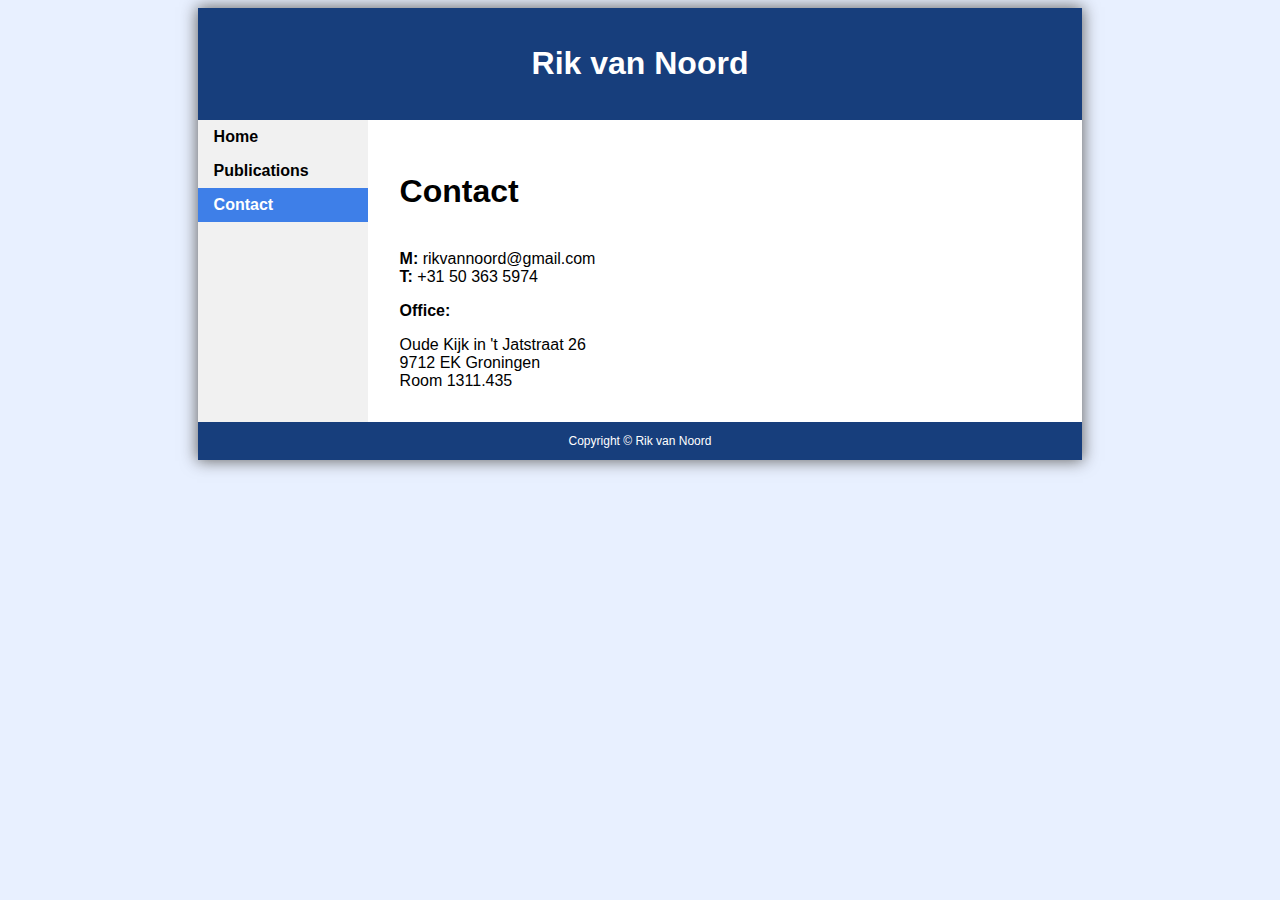
==== contact.html @ da8028bf "Moved website" ====
<!DOCTYPE html>
<html>
<head>
<link href="style.css" rel="stylesheet" type="text/css"/>
</head>
<body>

<div class="container">

<header>
   <h1>Rik van Noord</h1>
</header>
  
<nav>
  <ul>  
  <li><a style="cursor:pointer" onclick="window.location.href='index.html'">Home</a></li> 
  <li><a style="cursor:pointer" onclick="window.location.href='publications.html'">Publications</a></li>
  <li><a class="active" style="cursor:pointer" onclick="window.location.href='contact.html'">Contact</a></li>
  <!-- <li><a style="cursor:pointer" onclick="window.location.href='http://www.annadekoster.nl/rik/misc.html'">Misc</a></li> -->
  </ul>
</nav>

<article>
  <h1>Contact</h1>
  
  <p> <br>
	  <b>M:</b> rikvannoord@gmail.com<br>
	 <b>T:</b> +31 50 363 5974</p>
  <p><b>Office:</b></p>
  Oude Kijk in 't Jatstraat 26 <br>
  9712 EK Groningen <br>
  Room 1311.435 <br>
	
</article>

<footer>Copyright &copy; Rik van Noord</footer>

</div>

</body>
</html>
---- style.css ----
/* Voor het tekstvak */
div.container {
    width: 70%;
    /*border: 1px solid gray;*/
    margin: 0 auto;
    background-color: #f1f1f1;  /*hiermee kun je de kleur van het menu aanpassen*/
	box-shadow:  0px  0px  15px  1px  #666;
}

/* Voor de achtergrond en lettertype van alle tekst */
body {
   background-color: #e8f0ff; 
   font-family: "Arial";
}

header{
    padding: 1em;
    color: white;
    background-color: #173e7c;
    clear: left;
    text-align: center;
}

 footer {
    padding: 1em;
    color: white;
    background-color: #173e7c;
    clear: left;
    text-align: center;
	font-size: 12px;
}

/* Code voor tekstvak */

article {
    margin-left: 170px;
    padding: 2em;
    overflow: hidden;
    background-color: white; 
	text-align: justify;
    
}


/*Code voor het menu*/
nav {
    float: left;
    width: 160px;
    margin: 0;
	font-weight: bold;
}

ul {
    list-style-type: none;
    margin: 0;
    padding: 0;
    width: 170px;
    background-color: #f1f1f1;
	
}


li a {
    display: block;
    color: #000;
    padding: 8px 16px;
    text-decoration: none;
	
}

li a.active {
    background-color: #3e7fe8;
    color: white;
	padding: 8px 16px;
	
}

li a:hover:not(.active) {
    background-color: #555;
    color: white;
	
}


/*Code voor menu items met dropdown menu */
.dropbtn {
    background-color: #f1f1f1;
    font-family: "Arial";
    text-align: left;
    padding: 8px 16px;
    font-size: 16px;
    border: none;
    cursor: pointer;
    width:170px;
	font-weight: bold;
	

}

.dropbtn2 {
    background-color: #3e7fe8;
    font-family: "Arial";
    text-align: left;
    padding: 8px 16px;
    font-size: 16px;
    border: none;
    cursor: pointer;
    width:170px;
    color: white;
	font-weight: bold;
	

}

.dropdown {
    position: relative;
    display: inline-block;
   
}

.dropdown-content {
    display: none;
    position: absolute;
    left:100%;
    top: -0px;
    background-color: #f1f1f1;
    min-width: 160px;
    box-shadow: 0px 8px 16px 0px rgba(0,0,0,0.2);
	
}

.dropdown-content a {
    color: black;
    padding: 7.9px 16px;
    text-decoration: none;
    display: block;
	
}

.dropdown-content a:hover {
    background-color: #555;
    color: white;
    padding: 7.9px 16px;
	
}

.dropdown:hover .dropdown-content {
    display: block;
}

.dropdown:hover .dropbtn {
    background-color: #555;
    color: white;
	padding: 7.9px 16px;
}
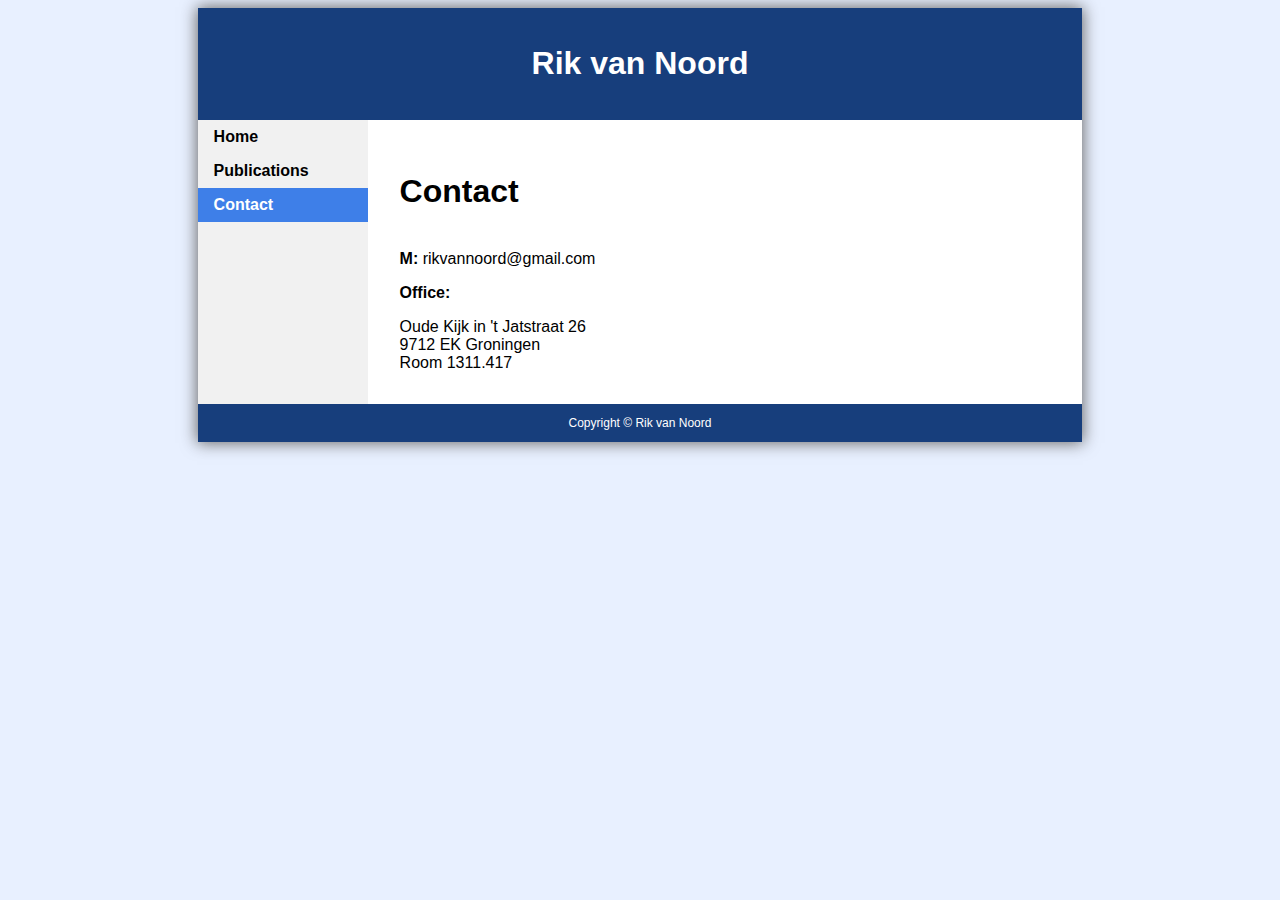
==== commit c74acf97: "Update with new project info" ====
--- a/contact.html
+++ b/contact.html
@@ -24,12 +24,11 @@
   <h1>Contact</h1>
   
   <p> <br>
-	  <b>M:</b> rikvannoord@gmail.com<br>
-	 <b>T:</b> +31 50 363 5974</p>
+	  <b>M:</b> rikvannoord@gmail.com</p>
   <p><b>Office:</b></p>
   Oude Kijk in 't Jatstraat 26 <br>
   9712 EK Groningen <br>
-  Room 1311.435 <br>
+  Room 1311.417 <br>
 	
 </article>
 
